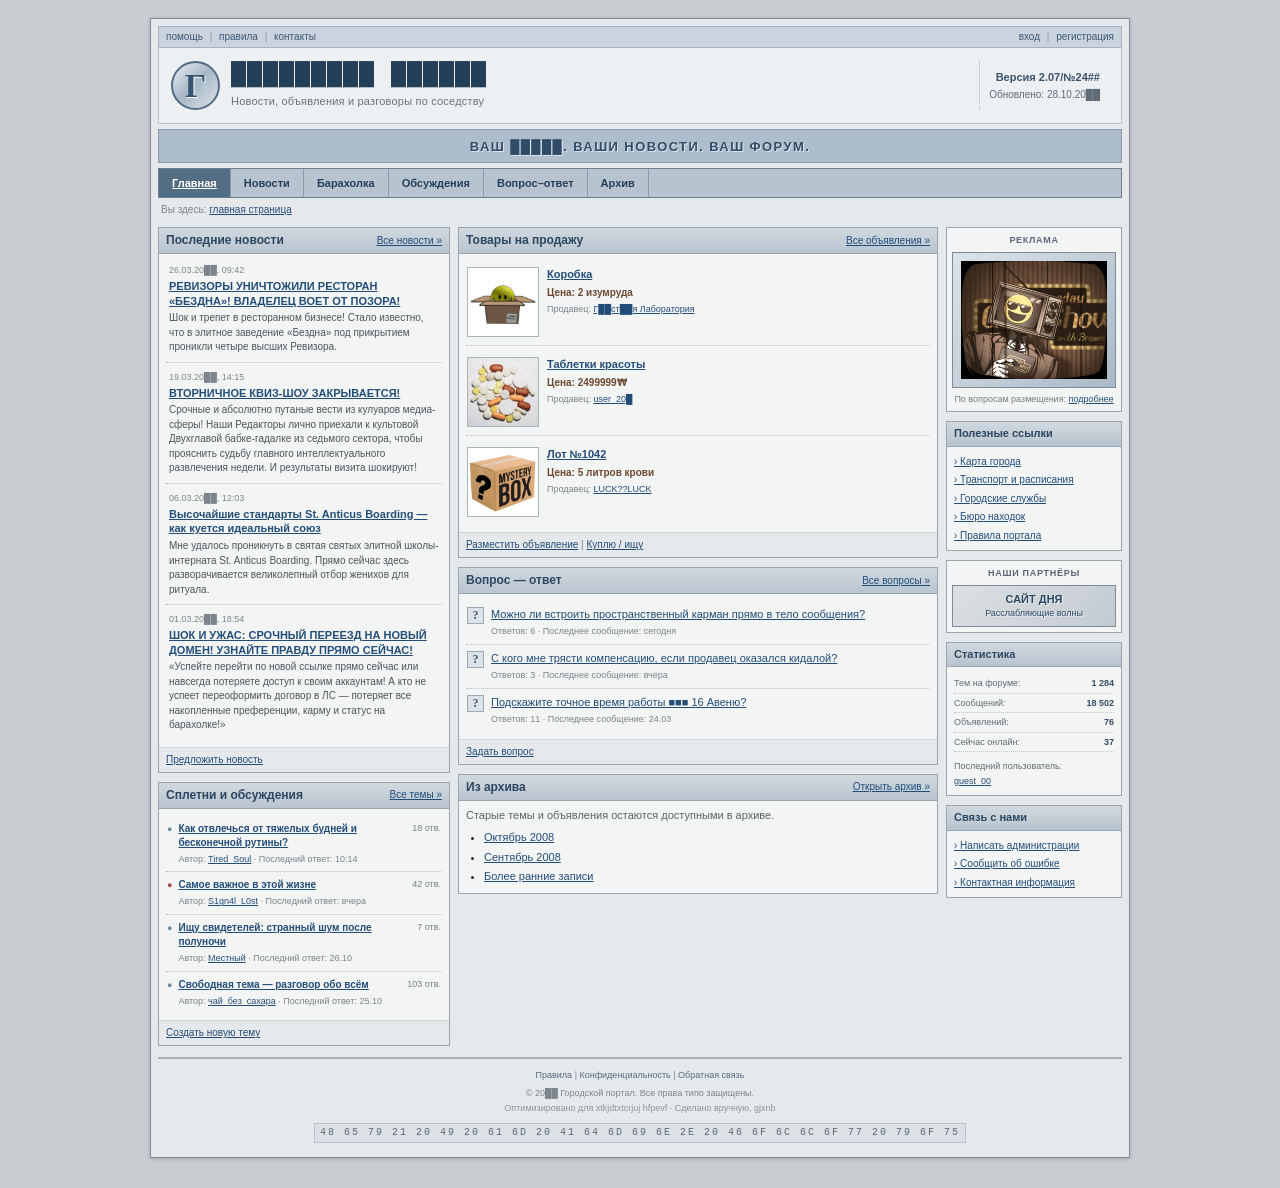
==== index.html @ aa7e4d68 "market" ====
<!DOCTYPE html>
<html lang="ru">
<head>
  <meta charset="UTF-8">
  <meta name="viewport" content="width=device-width, initial-scale=1.0">
  <title>Главная</title>
  <link rel="icon" type="image/png" href="images/favicon.png">
  <link rel="stylesheet" href="style.css">
  <script src="script.js" defer></script>
</head>
<body>
  <div class="site">
    <header class="site-header">
      <div class="topline">
        <div class="mini-links">
          <a href="rules.html">помощь</a>
          <span>|</span>
          <a href="rules.html">правила</a>
          <span>|</span>
          <a href="register.html">контакты</a>
        </div>
        <div class="account-links">
          <a href="register.html">вход</a>
          <span>|</span>
          <a href="register.html">регистрация</a>
        </div>
      </div>

      <div class="branding">
        <div class="logo-mark" aria-hidden="true">Г</div>
        <div class="brand-copy">
          <h1 id="glitch-text">█████████ ██████</h1>
          <p>Новости, объявления и разговоры по соседству</p>
        </div>
        <div class="header-note">
          <strong>Версия 2.07/№24##</strong><br>
          <span>Обновлено: 28.10.20██</span>
        </div>
      </div>

      <div class="header-banner">
        <span>ВАШ █████. ВАШИ НОВОСТИ. ВАШ ФОРУМ.</span>
      </div>

      <nav class="main-nav" aria-label="Главное меню">
        <a class="current" href="index.html">Главная</a>
        <a href="news.html">Новости</a>
        <a href="market.html">Барахолка</a>
        <a href="discussions.html">Обсуждения</a>
        <a href="questions.html">Вопрос–ответ</a>
        <a href="archive.html">Архив</a>
      </nav>
      <div class="breadcrumb">Вы здесь: <a href="index.html">главная страница</a></div>
    </header>

    <main class="columns">
      <div class="column column-left">
        <section class="panel" id="news">
          <div class="panel-heading">
            <h2>Последние новости</h2>
            <a href="news.html">Все новости &raquo;</a>
          </div>
          <div class="panel-body news-list">
            <article class="news-item">
              <span class="date">26.03.20██, 09:42</span>
              <h3><a href="news.html#news-1">РЕВИЗОРЫ УНИЧТОЖИЛИ РЕСТОРАН «БЕЗДНА»! ВЛАДЕЛЕЦ ВОЕТ ОТ ПОЗОРА!</a></h3>
              <p>Шок и трепет в ресторанном бизнесе! Стало известно, что в элитное заведение «Бездна» под прикрытием проникли четыре высших Ревизора.</p>
            </article>
            <article class="news-item">
              <span class="date">19.03.20██, 14:15</span>
              <h3><a href="news.html#news-2">ВТОРНИЧНОЕ КВИЗ-ШОУ ЗАКРЫВАЕТСЯ!</a></h3>
              <p>Срочные и абсолютно путаные вести из кулуаров медиа-сферы! Наши Редакторы лично приехали к культовой Двухглавой бабке-гадалке из седьмого сектора, чтобы прояснить судьбу главного интеллектуального развлечения недели. И результаты визита шокируют!</p>
            </article>
            <article class="news-item">
              <span class="date">06.03.20██, 12:03</span>
              <h3><a href="news.html#news-3">Высочайшие стандарты St. Anticus Boarding — как куется идеальный союз</a></h3>
              <p>Мне удалось проникнуть в святая святых элитной школы-интерната St. Anticus Boarding. Прямо сейчас здесь разворачивается великолепный отбор женихов для ритуала.</p>
            </article>
            <article class="news-item">
              <span class="date">01.03.20██, 18:54</span>
              <h3><a href="news.html#news-4">ШОК И УЖАС: СРОЧНЫЙ ПЕРЕЕЗД НА НОВЫЙ ДОМЕН! УЗНАЙТЕ ПРАВДУ ПРЯМО СЕЙЧАС!</a></h3>
              <p>«Успейте перейти по новой ссылке прямо сейчас или навсегда потеряете доступ к своим аккаунтам! А кто не успеет переоформить договор в ЛС — потеряет все накопленные преференции, карму и статус на барахолке!»</p>
            </article>
          </div>
          <div class="panel-footer">
            <a href="register.html">Предложить новость</a>
          </div>
        </section>

        <section class="panel" id="talk">
          <div class="panel-heading">
            <h2>Сплетни и обсуждения</h2>
            <a href="discussions.html">Все темы &raquo;</a>
          </div>
          <div class="panel-body topic-list">
            <div class="topic-row">
              <span class="topic-icon">●</span>
              <div class="topic-main">
                <a href="discussions.html#topic-1">Как отвлечься от тяжелых будней и бесконечной рутины?</a>
                <small>Автор: <a href="register.html">Tired_Soul</a> · Последний ответ: 10:14</small>
              </div>
              <span class="replies">18 отв.</span>
            </div>
            <div class="topic-row">
              <span class="topic-icon hot">●</span>
              <div class="topic-main">
                <a href="discussions.html#topic-2">Самое важное в этой жизне</a>
                <small>Автор: <a href="register.html">S1gn4l_L0st</a> · Последний ответ: вчера</small>
              </div>
              <span class="replies">42 отв.</span>
            </div>
            <div class="topic-row">
              <span class="topic-icon">●</span>
              <div class="topic-main">
                <a href="discussions.html#topic-3">Ищу свидетелей: странный шум после полуночи</a>
                <small>Автор: <a href="register.html">Местный</a> · Последний ответ: 26.10</small>
              </div>
              <span class="replies">7 отв.</span>
            </div>
            <div class="topic-row">
              <span class="topic-icon">●</span>
              <div class="topic-main">
                <a href="discussions.html#topic-4">Свободная тема — разговор обо всём</a>
                <small>Автор: <a href="register.html">чай_без_сахара</a> · Последний ответ: 25.10</small>
              </div>
              <span class="replies">103 отв.</span>
            </div>
          </div>
          <div class="panel-footer"><a href="register.html">Создать новую тему</a></div>
        </section>
      </div>

      <div class="column column-middle">
        <section class="panel" id="market">
          <div class="panel-heading">
            <h2>Товары на продажу</h2>
            <a href="market.html">Все объявления &raquo;</a>
          </div>
          <div class="panel-body classifieds">
            <article class="classified">
              <div class="classified-thumb placeholder-thumb"><img src="images/item1.jpg"></div>
              <div class="classified-copy">
                <h3><a href="market.html#item-1">Коробка</a></h3>
                <span class="price">Цена: 2 изумруда</span>
                <small>Продавец: <a href="register.html">Г██ст██я Лаборатория</a></small>
              </div>
            </article>
            <article class="classified">
              <div class="classified-thumb placeholder-thumb"><img src="images/item2.jpg"></div>
              <div class="classified-copy">
                <h3><a href="market.html#item-2">Таблетки красоты</a></h3>
                <span class="price">Цена: 2499999₩</span>
                <small>Продавец: <a href="register.html">user_20█</a></small>
              </div>
            </article>
            <article class="classified">
              <div class="classified-thumb placeholder-thumb"><img src="images/item3.jpg"></div>
              <div class="classified-copy">
                <h3><a href="market.html#item-3">Лот №1042</a></h3>
                <span class="price">Цена: 5 литров крови</span>
                <small>Продавец: <a href="register.html">LUCK??LUCK</a></small>
              </div>
            </article>
          </div>
          <div class="panel-footer">
            <a href="register.html">Разместить объявление</a> |
            <a href="market.html#wanted">Куплю / ищу</a>
          </div>
        </section>

        <section class="panel" id="questions">
          <div class="panel-heading">
            <h2>Вопрос — ответ</h2>
            <a href="questions.html">Все вопросы &raquo;</a>
          </div>
          <div class="panel-body qa-list">
            <div class="qa-item">
              <span class="qa-mark">?</span>
              <div>
                <a href="questions.html#question-1">Можно ли встроить пространственный карман прямо в тело сообщения?</a>
                <small>Ответов: 6 · Последнее сообщение: сегодня</small>
              </div>
            </div>
            <div class="qa-item">
              <span class="qa-mark">?</span>
              <div>
                <a href="questions.html#question-2">С кого мне трясти компенсацию, если продавец оказался кидалой?</a>
                <small>Ответов: 3 · Последнее сообщение: вчера</small>
              </div>
            </div>
            <div class="qa-item">
              <span class="qa-mark">?</span>
              <div>
                <a href="questions.html#question-3">Подскажите точное время работы ■■■ 16 Авеню?</a>
                <small>Ответов: 11 · Последнее сообщение: 24.03</small>
              </div>
            </div>
          </div>
          <div class="panel-footer"><a href="register.html">Задать вопрос</a></div>
        </section>

        <section class="panel" id="archive">
          <div class="panel-heading">
            <h2>Из архива</h2>
            <a href="archive.html">Открыть архив &raquo;</a>
          </div>
          <div class="panel-body archive-box">
            <p>Старые темы и объявления остаются доступными в архиве.</p>
            <ul>
              <li><a href="archive.html#october">Октябрь 2008</a></li>
              <li><a href="archive.html#september">Сентябрь 2008</a></li>
              <li><a href="archive.html#older">Более ранние записи</a></li>
            </ul>
          </div>
        </section>
      </div>

      <aside class="column column-right">
        <section class="ad-box">
          <div class="ad-label">РЕКЛАМА</div>
          <a class="banner banner-main">
            <img src="images/Braun.png">
          </a>
          <p class="ad-caption">По вопросам размещения: <a href="register.html">подробнее</a></p>
        </section>

        <section class="panel mini-panel" id="help">
          <div class="panel-heading"><h2>Полезные ссылки</h2></div>
          <div class="panel-body link-list">
            <a href="#city-map">› Карта города</a>
            <a href="#transport">› Транспорт и расписания</a>
            <a href="#services">› Городские службы</a>
            <a href="#lost-found">› Бюро находок</a>
            <a href="rules.html">› Правила портала</a>
          </div>
        </section>

        <section class="ad-box small-ad">
          <div class="ad-label">НАШИ ПАРТНЁРЫ</div>
          <a class="banner banner-small banner-alt" href="https://www.youtube.com/watch?v=V-_O7nl0Ii0">
            <strong>САЙТ ДНЯ</strong>
            <span>Расслабляющие волны</span>
          </a>
        </section>

        <section class="panel mini-panel">
          <div class="panel-heading"><h2>Статистика</h2></div>
          <div class="panel-body statistics">
            <div><span>Тем на форуме:</span><strong>1 284</strong></div>
            <div><span>Сообщений:</span><strong>18 502</strong></div>
            <div><span>Объявлений:</span><strong>76</strong></div>
            <div><span>Сейчас онлайн:</span><strong>37</strong></div>
            <p>Последний пользователь:<br><a href="#last-user">guest_00</a></p>
          </div>
        </section>

        <section class="panel mini-panel" id="contacts">
          <div class="panel-heading"><h2>Связь с нами</h2></div>
          <div class="panel-body link-list">
            <a href="register.html">› Написать администрации</a>
            <a href="register.html">› Сообщить об ошибке</a>
            <a href="register.html">› Контактная информация</a>
          </div>
        </section>
      </aside>
    </main>

    <footer class="site-footer" id="rules">
      <div class="footer-links">
        <a href="rules.html">Правила</a> |
        <a href="alienstore/index.html">Конфиденциальность</a> |
        <a href="register.html">Обратная связь</a>
      </div>
      <p>© 20██ Городской портал. Все права типо защищены.</p>
      <p class="footer-note">Оптимизировано для xtkjdtxtcrjuj hfpevf · Сделано вручную, gjxnb</p>
      <div class="counter">48 65 79 21 20 49 20 61 6D 20 41 64 6D 69 6E 2E 20 46 6F 6C 6C 6F 77 20 79 6F 75</div>
    </footer>
  </div>
</body>
</html>
---- style.css ----
/* Городской портал — оформление в духе сайтов 2005–2009 годов */

* {
  box-sizing: border-box;
}

html {
  scroll-behavior: smooth;
}

body {
  margin: 0;
  padding: 18px 0 30px;
  background: #c8cdd2;
  color: #252b31;
  font-family: Tahoma, Verdana, Arial, sans-serif;
  font-size: 11px;
  line-height: 1.4;
}

a {
  color: #234d79;
  text-decoration: underline;
}

a:visited {
  color: #4b5279;
}

a:hover {
  color: #9a3434;
  text-decoration: none;
}

.site {
  width: 980px;
  margin: 0 auto;
  padding: 7px;
  background: #e6e9ec;
  border: 1px solid #7f8993;
  box-shadow: 0 1px 4px rgba(0, 0, 0, 0.18);
}

.site-header {
  margin-bottom: 9px;
}

.topline {
  min-height: 22px;
  padding: 3px 7px;
  display: flex;
  justify-content: space-between;
  background: #cbd4de;
  border: 1px solid #a6b2bf;
  color: #596775;
  font-size: 10px;
}

.topline a {
  color: #3d5875;
  text-decoration: none;
}

.topline a:hover {
  text-decoration: underline;
}

.topline span {
  padding: 0 4px;
  color: #8b969f;
}

.branding {
  height: 76px;
  display: flex;
  align-items: center;
  padding: 8px 12px;
  background: #edf0f2;
  border-right: 1px solid #b9c1c8;
  border-bottom: 1px solid #b9c1c8;
  border-left: 1px solid #b9c1c8;
}

.logo-mark {
  width: 49px;
  height: 49px;
  margin-right: 11px;
  border: 2px solid #526c86;
  border-radius: 50%;
  background: linear-gradient(135deg, #e9edf1 0%, #a8b8c7 48%, #dce3e9 100%);
  color: #385570;
  font-family: Georgia, serif;
  font-size: 34px;
  font-weight: bold;
  line-height: 45px;
  text-align: center;
  text-shadow: 1px 1px #fff;
}

.brand-copy h1 {
  margin: 0;
  color: #263f58;
  font-size: 25px;
  font-weight: bold;
  letter-spacing: 1px;
  line-height: 1.15;
  /* Добавим для стабильности анимации */
  font-family: 'Courier New', Courier, monospace; 
}

.brand-copy p {
  margin: 3px 0 0;
  color: #667481;
  font-size: 11px;
  letter-spacing: 0.2px;
}

.header-note {
  margin-left: auto;
  padding: 7px 9px;
  border-left: 1px dotted #aab4bd;
  color: #5f6b76;
  text-align: right;
  font-size: 10px;
  line-height: 1.7;
}

.header-note strong {
  color: #3b536a;
  font-size: 11px;
}

.header-banner {
  height: 34px;
  margin-top: 5px;
  padding: 8px 12px;
  overflow: hidden;
  background: #aebdcb;
  border: 1px solid #899bab;
  color: #314c66;
  font-size: 13px;
  font-weight: bold;
  letter-spacing: 1.4px;
  text-align: center;
  text-shadow: 1px 1px #dce4eb;
}

.main-nav {
  display: flex;
  margin-top: 5px;
  border: 1px solid #6e7e8d;
  background: #b7c4d0;
}

.main-nav a {
  display: block;
  padding: 7px 13px 6px;
  border-right: 1px solid #8e9ca9;
  color: #263f58;
  font-size: 11px;
  font-weight: bold;
  text-decoration: none;
  white-space: nowrap;
}

.main-nav a:hover,
.main-nav a.current {
  background: #536d85;
  color: #fff;
  text-decoration: underline;
}

.breadcrumb {
  padding: 5px 3px 1px;
  color: #7a858e;
  font-size: 10px;
}

.columns {
  display: grid;
  grid-template-columns: 292px 1fr 176px;
  gap: 8px;
  align-items: start;
}

.column {
  min-width: 0;
}

.panel {
  margin-bottom: 9px;
  border: 1px solid #9aa5af;
  background: #f3f4f4;
}

.panel-heading {
  min-height: 25px;
  display: flex;
  align-items: center;
  justify-content: space-between;
  gap: 6px;
  padding: 4px 7px;
  background: linear-gradient(to bottom, #d1d9e0 0%, #b8c4cf 100%);
  border-bottom: 1px solid #9aa5af;
}

.panel-heading h2 {
  margin: 0;
  color: #2d465f;
  font-size: 12px;
  font-weight: bold;
}

.panel-heading > a {
  font-size: 10px;
  white-space: nowrap;
}

.panel-body {
  padding: 7px;
}

/* Разделительная линия между объявлениями */
.panel-body .full-entry {
    border-bottom: 1px solid #ccc; /* Сплошная серая линия */
    padding-bottom: 15px;          /* Отступ от текста до линии */
    margin-bottom: 15px;           /* Отступ от линии до следующего объявления */
}

/* Убираем линию у самого последнего объявления в списке, чтобы снизу было красиво */
.panel-body .full-entry:last-child {
    border-bottom: none;
    margin-bottom: 0;
    padding-bottom: 0;
}

.panel-footer {
  padding: 5px 7px;
  background: #e6e9eb;
  border-top: 1px solid #d0d5d9;
  color: #7b858d;
  font-size: 10px;
}

.news-item {
  padding: 3px 3px 7px;
  margin-bottom: 5px;
  border-bottom: 1px dotted #b6bdc3;
}

.news-item:last-child {
  margin-bottom: 0;
  border-bottom: 0;
}

.date {
  display: block;
  margin-bottom: 2px;
  color: #7d858c;
  font-size: 9px;
}

.news-item h3,
.classified-copy h3 {
  margin: 0 0 3px;
  font-size: 11px;
  line-height: 1.35;
}

.news-item p,
.classified-copy p {
  margin: 0;
  color: #4d555c;
  font-size: 10px;
  line-height: 1.45;
}

.topic-row {
  display: flex;
  align-items: flex-start;
  gap: 6px;
  padding: 6px 1px;
  border-bottom: 1px dotted #b8c0c6;
}

.topic-row:last-child {
  border-bottom: 0;
}

.topic-icon {
  padding-top: 1px;
  color: #6c8ba7;
  font-size: 9px;
}

.topic-icon.hot {
  color: #a34b4b;
}

.topic-main {
  flex: 1;
  min-width: 0;
}

.topic-main > a {
  display: block;
  font-size: 10px;
  font-weight: bold;
  line-height: 1.4;
}

.topic-main small,
.classified-copy small,
.qa-item small {
  display: block;
  margin-top: 3px;
  color: #7b838a;
  font-size: 9px;
  line-height: 1.4;
}

.replies {
  min-width: 43px;
  color: #777f86;
  font-size: 9px;
  text-align: right;
}

.classified {
  display: flex;
  gap: 8px;
  padding: 6px 1px 8px;
  margin-bottom: 5px;
  border-bottom: 1px dotted #b8c0c6;
}

.classified:last-child {
  margin-bottom: 0;
  border-bottom: 0;
}

.classified-thumb {
  flex: 0 0 72px;
  width: 72px;
  height: 70px;
}

.placeholder-thumb {
  display: flex;
  align-items: center;
  justify-content: center;
  border: 1px solid #aab4bd;
  background: linear-gradient(135deg, #e5e8eb, #cbd3da);
  color: #7b8995;
  font-size: 10px;
  font-weight: bold;
  text-shadow: 1px 1px #fff;
}

.classified-thumb img {
  display: block;
  width: 100%;
  height: 100%;
  object-fit: cover; /* Картинка заполнит блок без искажения пропорций */
}

.classified-copy {
  min-width: 0;
  flex: 1;
}

.price {
  display: block;
  margin-top: 4px;
  color: #6b4932;
  font-size: 10px;
  font-weight: bold;
}

.qa-item {
  display: flex;
  gap: 7px;
  padding: 6px 1px;
  border-bottom: 1px dotted #b8c0c6;
}

.qa-item:last-child {
  border-bottom: 0;
}

.qa-mark {
  display: block;
  flex: 0 0 17px;
  width: 17px;
  height: 17px;
  border: 1px solid #9aa9b6;
  background: #dce3e8;
  color: #3c5b76;
  font-family: Georgia, serif;
  font-size: 12px;
  font-weight: bold;
  line-height: 15px;
  text-align: center;
}

.qa-item > div {
  flex: 1;
}

.archive-box p {
  margin: 0 0 5px;
  color: #59636b;
}

.archive-box ul {
  margin: 0;
  padding-left: 18px;
}

.archive-box li {
  padding: 2px 0;
}

.ad-box {
  margin-bottom: 9px;
  padding: 5px;
  border: 1px solid #9aa5af;
  background: #f3f4f4;
  text-align: center;
}

.ad-label {
  padding: 1px 0 5px;
  color: #596775;
  font-size: 9px;
  font-weight: bold;
  letter-spacing: 0.7px;
}

.banner {
  display: flex;
  flex-direction: column;
  align-items: center;
  justify-content: center;
  border: 1px solid #7e8c98;
  background: linear-gradient(135deg, #dce3e9, #aab9c7);
  color: #2c4863;
  text-decoration: none;
  text-shadow: 1px 1px #edf1f4;
}

.banner:hover {
  border-color: #425f7a;
  background: linear-gradient(135deg, #e6ebef, #b9c8d5);
  color: #8d3333;
}

.banner-main {
  min-height: 105px;
  padding: 8px;
}

.banner-main img {
  display: block;
  width: 100%;
  height: 100%;
  object-fit: cover;
}

.banner-main strong {
  font-size: 17px;
  letter-spacing: 1px;
}

.banner-main span {
  margin-top: 5px;
  font-size: 10px;
}

.ad-caption {
  margin: 5px 0 1px;
  color: #737d85;
  font-size: 9px;
}

.mini-panel .panel-heading {
  min-height: 23px;
}

.mini-panel .panel-heading h2 {
  font-size: 11px;
}

.link-list {
  display: flex;
  flex-direction: column;
  gap: 5px;
  padding: 8px 7px;
}

.link-list a {
  font-size: 10px;
  line-height: 1.35;
}

.small-ad {
  padding: 5px;
}

.banner-small {
  min-height: 42px;
  margin-bottom: 5px;
  padding: 4px;
}

.banner-small strong {
  font-size: 11px;
}

.banner-small span {
  font-size: 9px;
}

.banner-alt {
  margin-bottom: 0;
  background: linear-gradient(135deg, #dce0e3, #c3cbd1);
}

.statistics {
  padding: 7px;
  font-size: 9px;
}

.statistics div {
  display: flex;
  justify-content: space-between;
  gap: 4px;
  padding: 3px 0;
  border-bottom: 1px dotted #c0c6cb;
}

.statistics div span {
  color: #626c74;
}

.statistics div strong {
  color: #354e65;
  font-weight: bold;
}

.statistics p {
  margin: 7px 0 0;
  color: #626c74;
  line-height: 1.6;
}

.site-footer {
  margin-top: 2px;
  padding: 10px 7px 7px;
  border-top: 2px solid #a6b2bd;
  color: #7b858d;
  font-size: 9px;
  text-align: center;
}

.footer-links {
  margin-bottom: 5px;
}

.footer-links a {
  color: #536b80;
  text-decoration: none;
}

.footer-links a:hover {
  text-decoration: underline;
}

.site-footer p {
  margin: 3px 0;
}

.footer-note {
  color: #8c949b;
}

.counter {
  display: inline-block;
  margin-top: 5px;
  padding: 2px 5px;
  border: 1px solid #b8c1c9;
  background: #dce1e5;
  color: #5b6873;
  font-family: "Courier New", monospace;
  font-size: 10px;
  letter-spacing: 2px;
}

/* Узкие экраны намеренно сохраняют фиксированную ширину сайта. */
@media (max-width: 995px) {
  body {
    padding-top: 0;
  }

  .site {
    margin-left: 0;
    margin-right: 0;
  }
}


/* Потусторонняя форма регистрации / договор */
.contract-body {
  min-height: 100vh;
  padding: 26px 12px 40px;
  background: #101014;
  color: #e7e0d4;
  font-family: Georgia, "Times New Roman", serif;
  font-size: 13px;
  background-image: radial-gradient(ellipse at top, #34303a 0%, #17161c 42%, #08080b 100%);
}
.contract-wrap { width: 620px; max-width: 100%; margin: 0 auto; }
.contract-topline { display:flex; justify-content:space-between; gap:12px; margin-bottom:10px; color:#aaa0ad; font:10px Tahoma, sans-serif; letter-spacing:.8px; }
.contract-topline a { color:#c7b6c8; }
.contract-card { position:relative; padding:32px 42px 20px; border:1px solid #8e7b91; outline:1px solid #4d3d51; outline-offset:5px; background:linear-gradient(135deg,rgba(44,39,48,.98),rgba(17,17,22,.98) 48%,rgba(39,28,37,.98)); box-shadow:0 0 28px #000, inset 0 0 35px rgba(163,118,161,.09); }
.contract-card:before,.contract-card:after { content:"✦  ·  ✧  ·  ✦  ·  ✧  ·  ✦"; display:block; color:#a38aa6; text-align:center; letter-spacing:7px; font-size:11px; }
.contract-card:before { margin-bottom:22px; }
.contract-card:after { margin-top:18px; }
.contract-stamp { position:absolute; right:25px; top:25px; width:67px; height:67px; display:flex; align-items:center; justify-content:center; border:2px double #a84949; border-radius:50%; color:#d36a68; text-align:center; font:bold 10px Tahoma,sans-serif; line-height:1.35; transform:rotate(13deg); opacity:.82; }
.contract-kicker { margin:0 80px 8px 0; color:#b39ab6; font:10px Tahoma,sans-serif; letter-spacing:1.5px; }
.contract-card h1 { margin:0 70px 13px 0; color:#f0e6d7; font-size:30px; font-weight:normal; line-height:1.1; text-shadow:0 0 10px rgba(192,142,189,.35); }
.contract-warning { margin:0 0 20px; padding:10px 12px; border-left:3px solid #965c83; background:rgba(130,83,117,.12); color:#c9bdc8; font-size:12px; line-height:1.65; }
.contract-rule { display:flex; align-items:center; gap:10px; margin:18px 0; color:#c6a6c4; font:bold 10px Tahoma,sans-serif; letter-spacing:2px; }
.contract-rule span { color:#9e6e9c; }
.contract-form label { display:block; margin:13px 0 5px; color:#d5c4d5; font: bold 11px Tahoma,sans-serif; letter-spacing:.7px; }
.contract-form label em { float:right; color:#a47c8b; font:italic 10px Georgia,serif; letter-spacing:0; }
.contract-form input[type="text"],.contract-form input[type="password"] { display:block; width:100%; min-height:34px; padding:8px 10px; border:1px solid #746176; border-radius:0; background:#0d0d12; color:#f2eaf0; box-shadow:inset 0 1px 4px #000; font:12px Tahoma,sans-serif; }
.contract-form input::placeholder { color:#6f6572; font-style:italic; }
.contract-form input:focus { outline:1px solid #c69dc5; border-color:#c69dc5; }
.contract-grid { display:grid; grid-template-columns:1fr 1fr; gap:12px; }
.contract-grid label { min-height:25px; }
.contract-grid input { min-width:0; }
.field-note { display:block; margin-top:4px; color:#857889; font:italic 10px Georgia,serif; letter-spacing:0; }
.contract-smallprint { margin:18px 0 10px; color:#918695; font-size:11px; line-height:1.65; }
.contract-check { display:flex; align-items:flex-start; gap:8px; margin:12px 0 18px; color:#c7b8c8; font:11px Tahoma,sans-serif; line-height:1.5; }
.contract-check input { margin-top:2px; accent-color:#8d5e8d; }
.contract-check label { margin:0; font:11px Tahoma,sans-serif; letter-spacing:0; }
.contract-submit { display:block; width:100%; padding:13px 10px; border:1px solid #bda1bd; border-bottom:3px solid #654c67; background:linear-gradient(#806382,#4c3b50); color:#fff4ff; cursor:pointer; font:bold 13px Georgia,serif; letter-spacing:2px; text-shadow:1px 1px #352437; box-shadow:0 0 14px rgba(147,99,150,.15); }
.contract-submit:hover { background:linear-gradient(#a17ba2,#624765); }
.pending-message { display:none; margin-top:20px; padding:20px 16px; border:1px dashed #bd9aaf; background:#171219; text-align:center; }
.pending-message:target { display:block; }
.pending-seal { display:inline-block; margin-bottom:8px; padding:10px; border:3px double #a15d70; color:#c67e90; font:bold 11px Tahoma,sans-serif; line-height:1.4; transform:rotate(-5deg); }
.pending-message h2 { color:#f0e5ef; font-size:20px; font-weight:normal; }
.pending-message p { color:#b8aab8; line-height:1.6; }
.pending-code { font:10px Tahoma,sans-serif; letter-spacing:.6px; }
.pending-code strong { color:#d9a3b0; }
.pending-message a { color:#d9b5dc; }
.contract-bottom { display:flex; justify-content:space-between; gap:10px; margin-top:20px; color:#766a7b; font:9px Tahoma,sans-serif; }
.contract-footer { margin:17px 0 0; color:#756b79; text-align:center; font:10px Tahoma,sans-serif; }
@media (max-width: 560px) { .contract-card { padding:25px 20px 17px; } .contract-card h1 { font-size:25px; } .contract-stamp { right:15px; top:18px; width:53px; height:53px; font-size:8px; } .contract-grid { grid-template-columns:1fr; gap:0; } .contract-topline { flex-direction:column; } .contract-bottom { flex-direction:column; } }
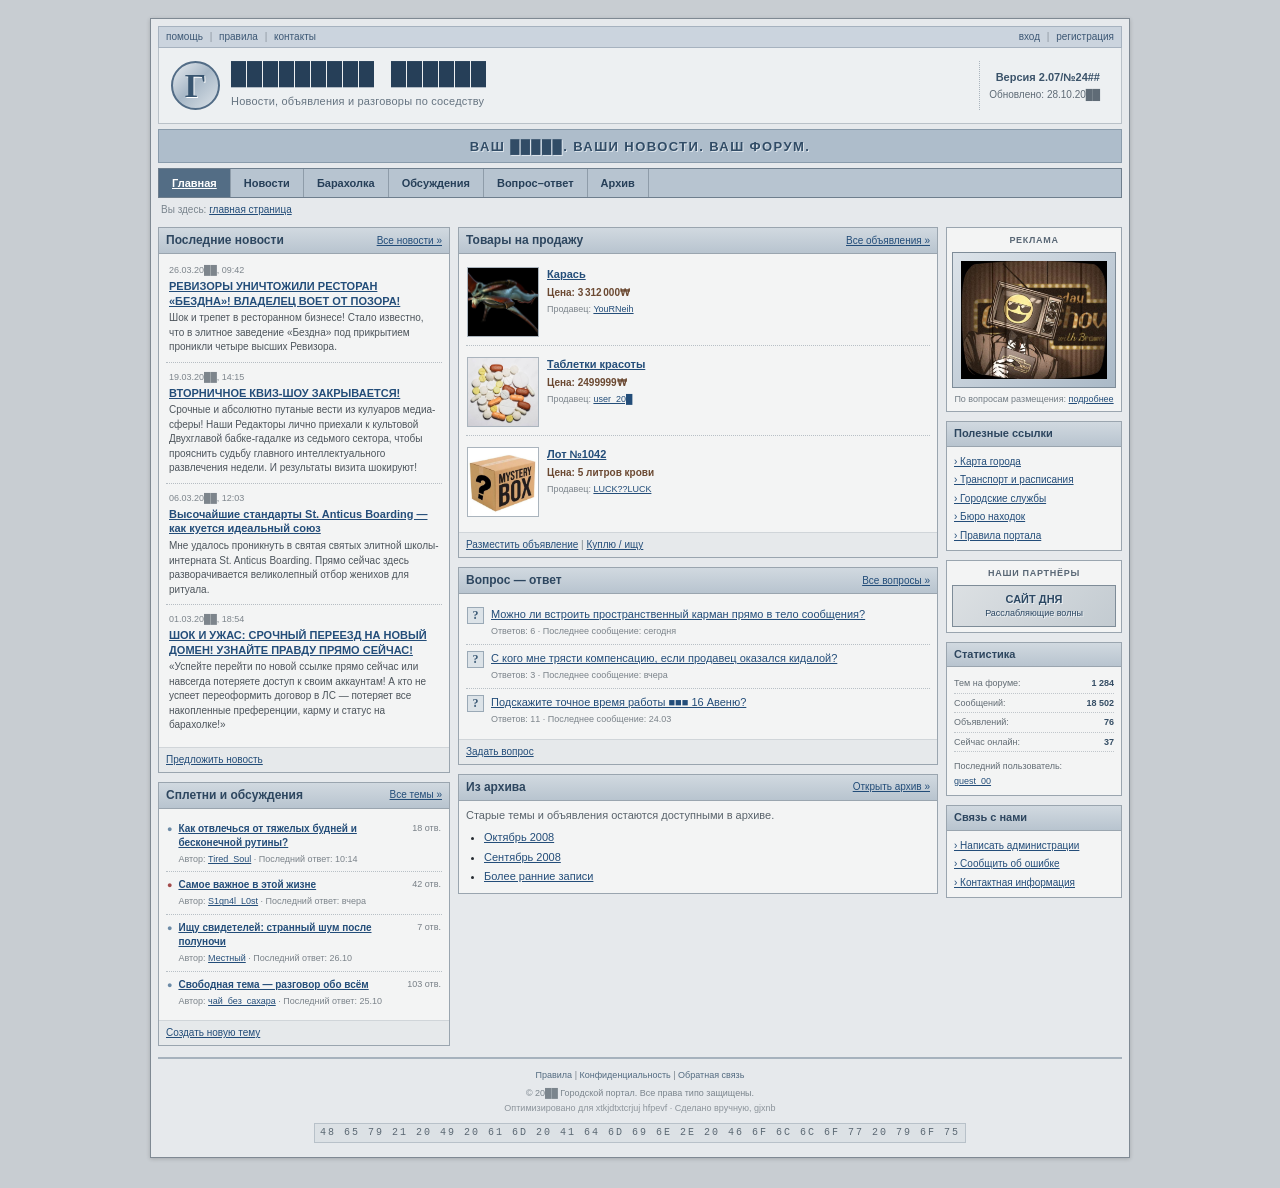
==== commit 09223d2a: "market2/0" ====
--- a/index.html
+++ b/index.html
@@ -138,11 +138,11 @@
           </div>
           <div class="panel-body classifieds">
             <article class="classified">
-              <div class="classified-thumb placeholder-thumb"><img src="images/item1.jpg"></div>
+              <div class="classified-thumb placeholder-thumb"><img src="images/item7.jpg"></div>
               <div class="classified-copy">
-                <h3><a href="market.html#item-1">Коробка</a></h3>
-                <span class="price">Цена: 2 изумруда</span>
-                <small>Продавец: <a href="register.html">Г██ст██я Лаборатория</a></small>
+                <h3><a href="market.html#item-1">Карась</a></h3>
+                <span class="price">Цена: 3 312 000₩</span>
+                <small>Продавец: <a href="register.html">YouRNeih</a></small>
               </div>
             </article>
             <article class="classified">
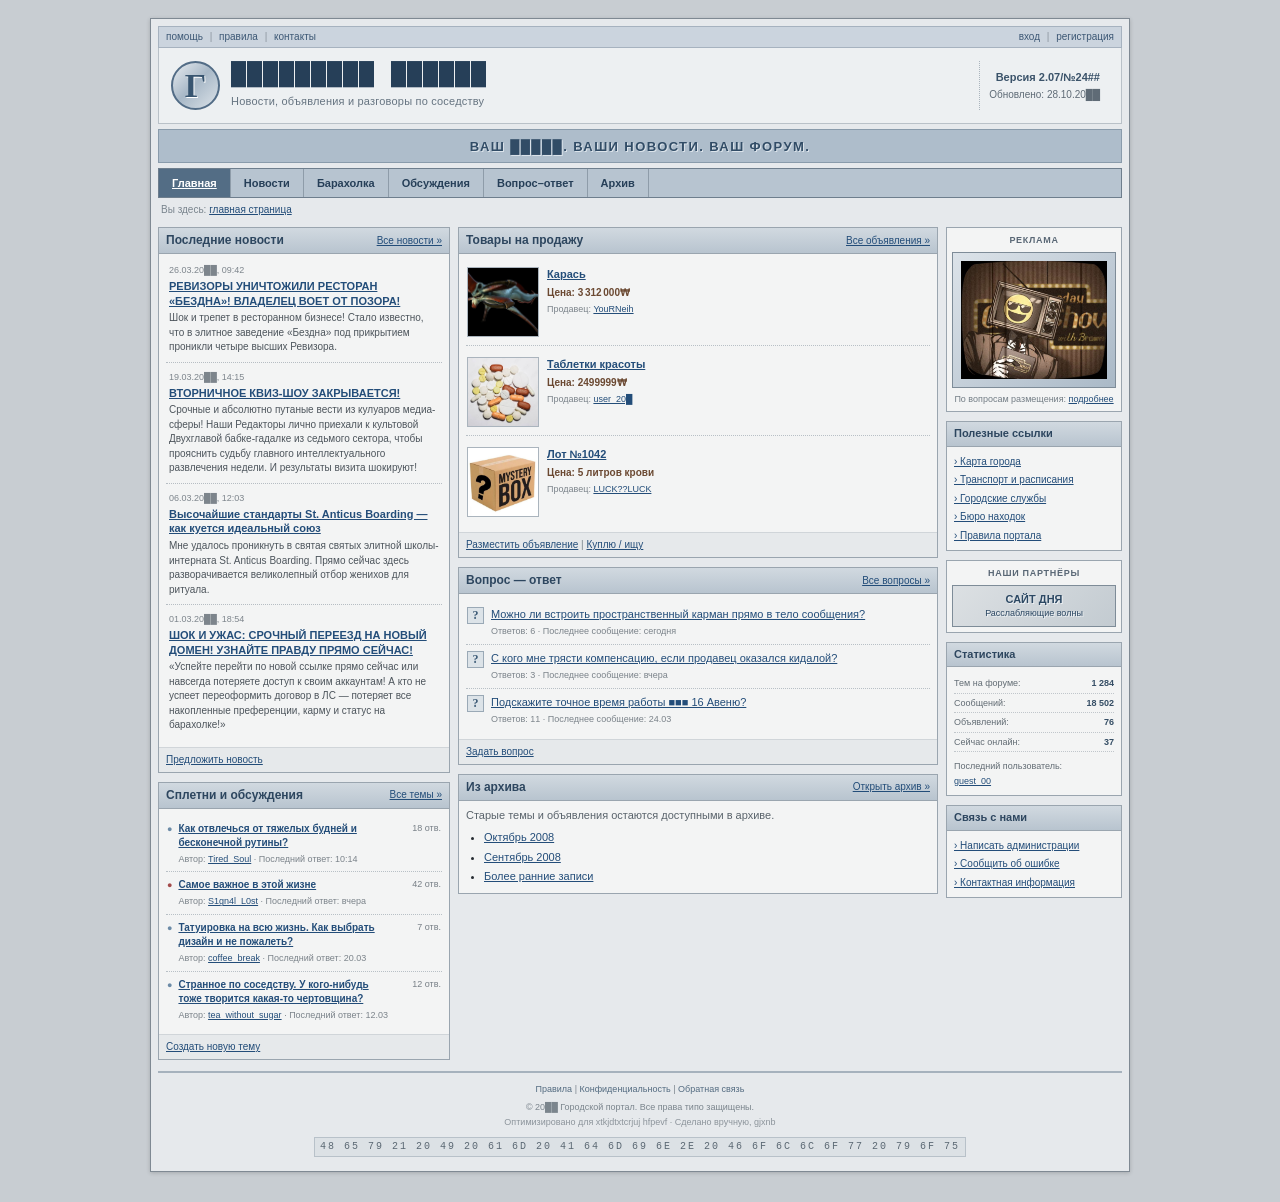
==== commit da9d1af2: "disscussions" ====
--- a/index.html
+++ b/index.html
@@ -112,18 +112,18 @@
             <div class="topic-row">
               <span class="topic-icon">●</span>
               <div class="topic-main">
-                <a href="discussions.html#topic-3">Ищу свидетелей: странный шум после полуночи</a>
-                <small>Автор: <a href="register.html">Местный</a> · Последний ответ: 26.10</small>
+                <a href="discussions.html#topic-3">Татуировка на всю жизнь. Как выбрать дизайн и не пожалеть?</a>
+                <small>Автор: <a href="register.html">coffee_break</a> · Последний ответ: 20.03</small>
               </div>
               <span class="replies">7 отв.</span>
             </div>
             <div class="topic-row">
               <span class="topic-icon">●</span>
               <div class="topic-main">
-                <a href="discussions.html#topic-4">Свободная тема — разговор обо всём</a>
-                <small>Автор: <a href="register.html">чай_без_сахара</a> · Последний ответ: 25.10</small>
-              </div>
-              <span class="replies">103 отв.</span>
+                <a href="discussions.html#topic-4">Странное по соседству. У кого-нибудь тоже творится какая-то чертовщина?</a>
+                <small>Автор: <a href="register.html">tea_without_sugar</a> · Последний ответ: 12.03</small>
+              </div>
+              <span class="replies">12 отв.</span>
             </div>
           </div>
           <div class="panel-footer"><a href="register.html">Создать новую тему</a></div>
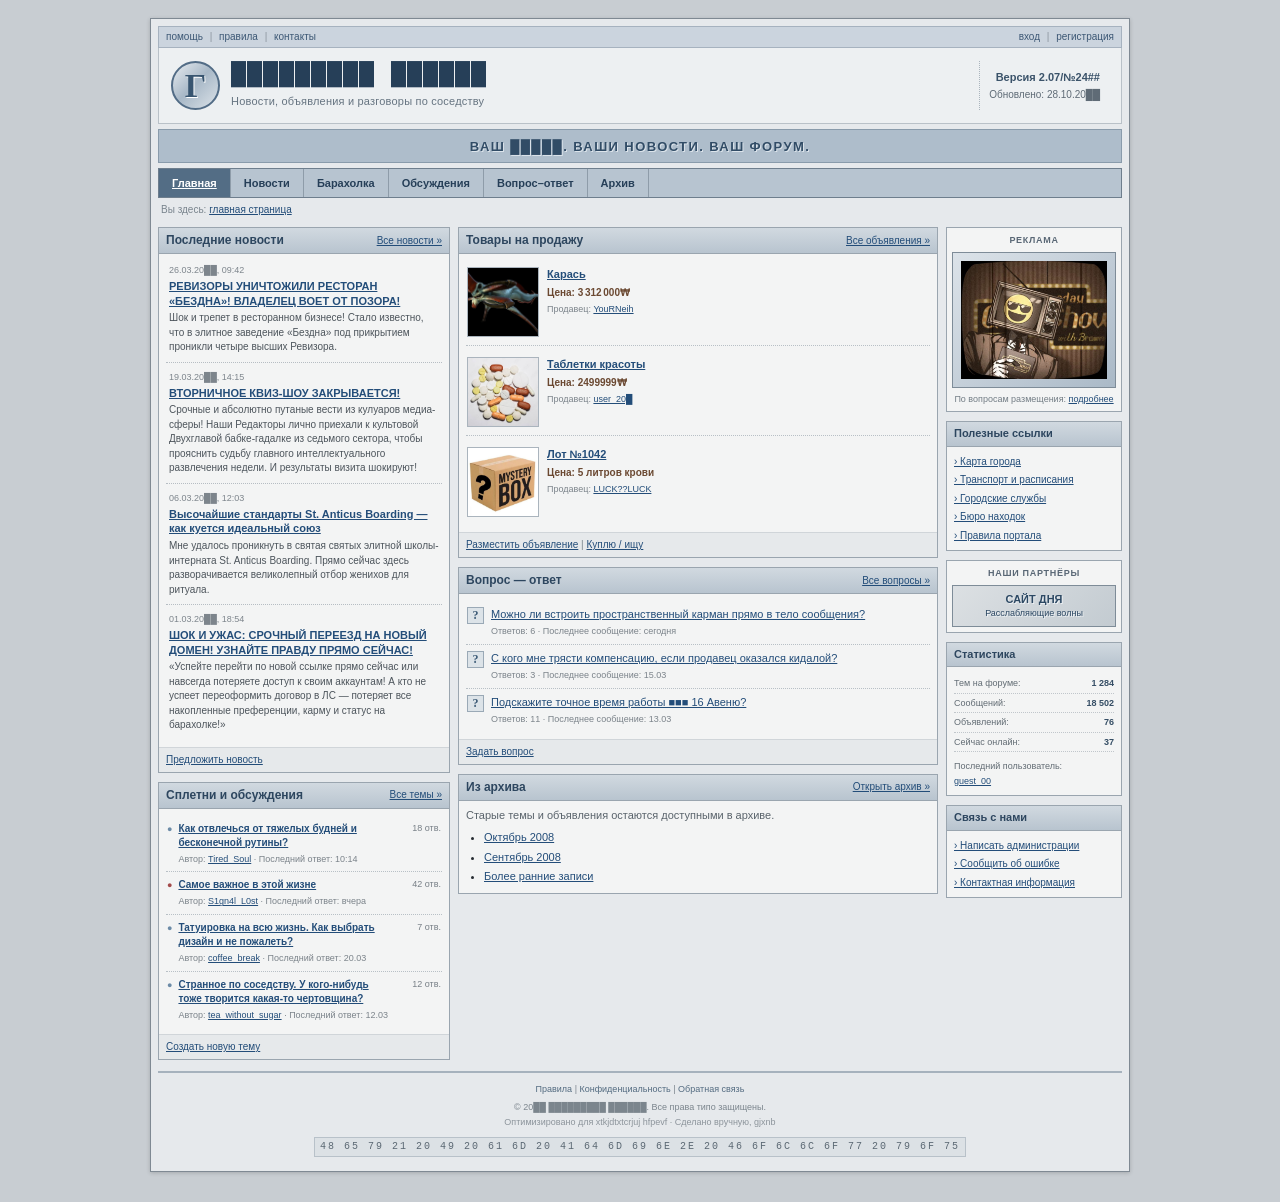
==== commit 5a0a3d99: "FINISHED (almost)" ====
--- a/index.html
+++ b/index.html
@@ -185,14 +185,14 @@
               <span class="qa-mark">?</span>
               <div>
                 <a href="questions.html#question-2">С кого мне трясти компенсацию, если продавец оказался кидалой?</a>
-                <small>Ответов: 3 · Последнее сообщение: вчера</small>
+                <small>Ответов: 3 · Последнее сообщение: 15.03</small>
               </div>
             </div>
             <div class="qa-item">
               <span class="qa-mark">?</span>
               <div>
                 <a href="questions.html#question-3">Подскажите точное время работы ■■■ 16 Авеню?</a>
-                <small>Ответов: 11 · Последнее сообщение: 24.03</small>
+                <small>Ответов: 11 · Последнее сообщение: 13.03</small>
               </div>
             </div>
           </div>
@@ -271,7 +271,7 @@
         <a href="alienstore/index.html">Конфиденциальность</a> |
         <a href="register.html">Обратная связь</a>
       </div>
-      <p>© 20██ Городской портал. Все права типо защищены.</p>
+      <p>© 20██ █████████ ██████. Все права типо защищены.</p>
       <p class="footer-note">Оптимизировано для xtkjdtxtcrjuj hfpevf · Сделано вручную, gjxnb</p>
       <div class="counter">48 65 79 21 20 49 20 61 6D 20 41 64 6D 69 6E 2E 20 46 6F 6C 6C 6F 77 20 79 6F 75</div>
     </footer>
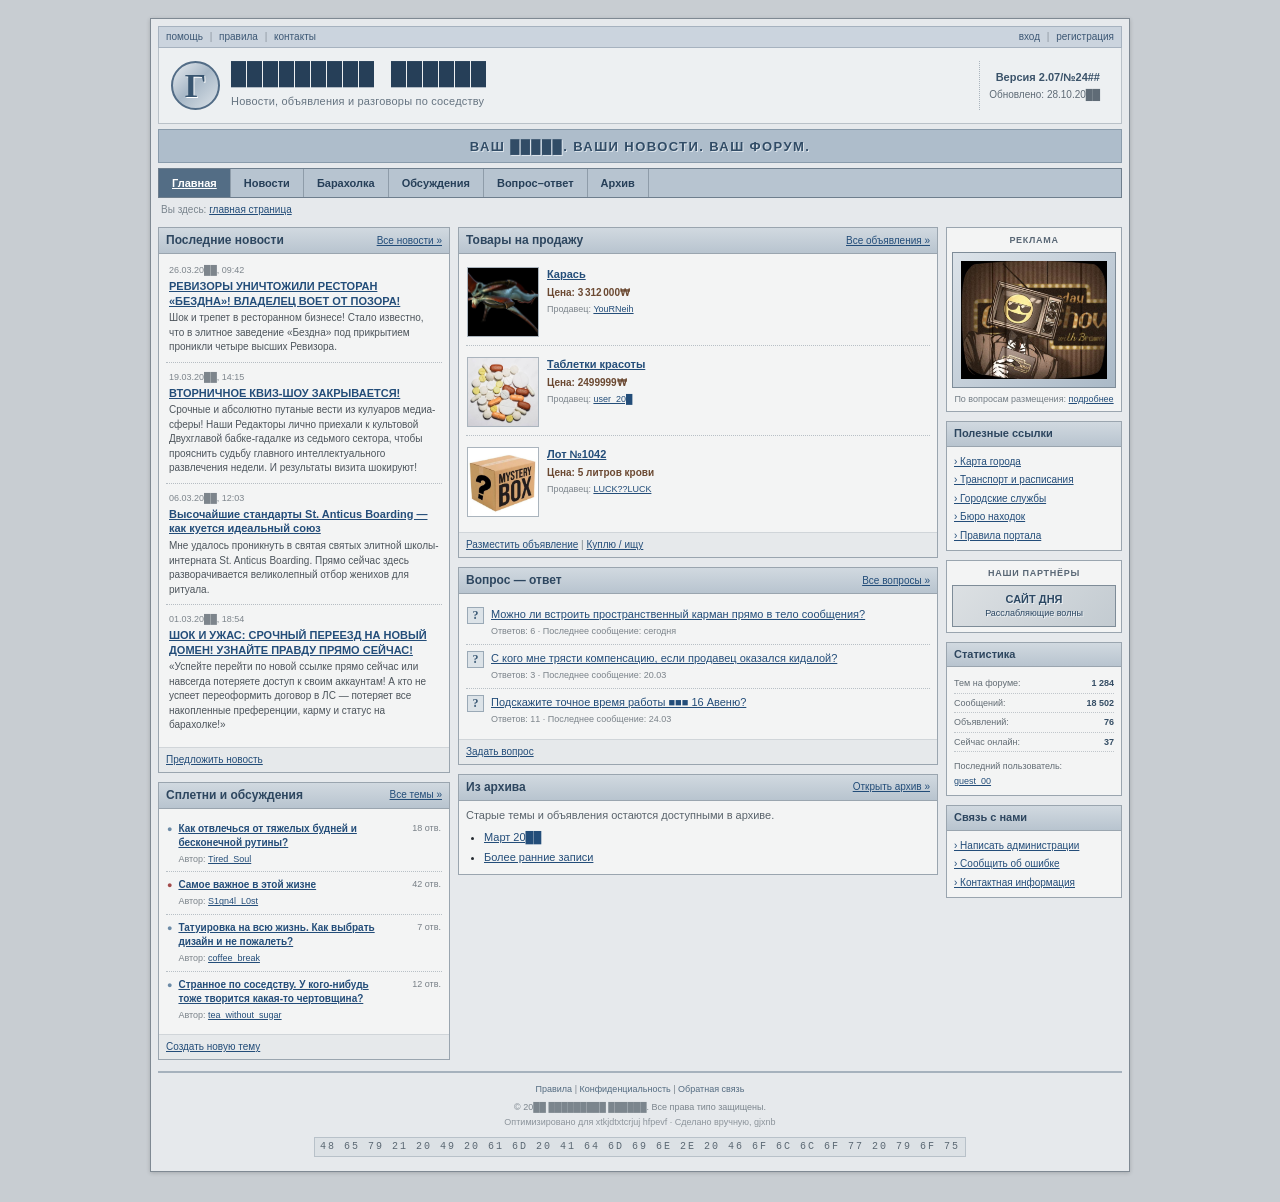
==== commit a3269f57: "IHopeThisIsAll" ====
--- a/index.html
+++ b/index.html
@@ -97,7 +97,7 @@
               <span class="topic-icon">●</span>
               <div class="topic-main">
                 <a href="discussions.html#topic-1">Как отвлечься от тяжелых будней и бесконечной рутины?</a>
-                <small>Автор: <a href="register.html">Tired_Soul</a> · Последний ответ: 10:14</small>
+                <small>Автор: <a href="register.html">Tired_Soul</a></small>
               </div>
               <span class="replies">18 отв.</span>
             </div>
@@ -105,7 +105,7 @@
               <span class="topic-icon hot">●</span>
               <div class="topic-main">
                 <a href="discussions.html#topic-2">Самое важное в этой жизне</a>
-                <small>Автор: <a href="register.html">S1gn4l_L0st</a> · Последний ответ: вчера</small>
+                <small>Автор: <a href="register.html">S1gn4l_L0st</a></small>
               </div>
               <span class="replies">42 отв.</span>
             </div>
@@ -113,7 +113,7 @@
               <span class="topic-icon">●</span>
               <div class="topic-main">
                 <a href="discussions.html#topic-3">Татуировка на всю жизнь. Как выбрать дизайн и не пожалеть?</a>
-                <small>Автор: <a href="register.html">coffee_break</a> · Последний ответ: 20.03</small>
+                <small>Автор: <a href="register.html">coffee_break</a></small>
               </div>
               <span class="replies">7 отв.</span>
             </div>
@@ -121,7 +121,7 @@
               <span class="topic-icon">●</span>
               <div class="topic-main">
                 <a href="discussions.html#topic-4">Странное по соседству. У кого-нибудь тоже творится какая-то чертовщина?</a>
-                <small>Автор: <a href="register.html">tea_without_sugar</a> · Последний ответ: 12.03</small>
+                <small>Автор: <a href="register.html">tea_without_sugar</a></small>
               </div>
               <span class="replies">12 отв.</span>
             </div>
@@ -185,14 +185,14 @@
               <span class="qa-mark">?</span>
               <div>
                 <a href="questions.html#question-2">С кого мне трясти компенсацию, если продавец оказался кидалой?</a>
-                <small>Ответов: 3 · Последнее сообщение: 15.03</small>
+                <small>Ответов: 3 · Последнее сообщение: 20.03</small>
               </div>
             </div>
             <div class="qa-item">
               <span class="qa-mark">?</span>
               <div>
                 <a href="questions.html#question-3">Подскажите точное время работы ■■■ 16 Авеню?</a>
-                <small>Ответов: 11 · Последнее сообщение: 13.03</small>
+                <small>Ответов: 11 · Последнее сообщение: 24.03</small>
               </div>
             </div>
           </div>
@@ -207,8 +207,7 @@
           <div class="panel-body archive-box">
             <p>Старые темы и объявления остаются доступными в архиве.</p>
             <ul>
-              <li><a href="archive.html#october">Октябрь 2008</a></li>
-              <li><a href="archive.html#september">Сентябрь 2008</a></li>
+              <li><a href="archive.html#march">Март 20██</a></li>
               <li><a href="archive.html#older">Более ранние записи</a></li>
             </ul>
           </div>
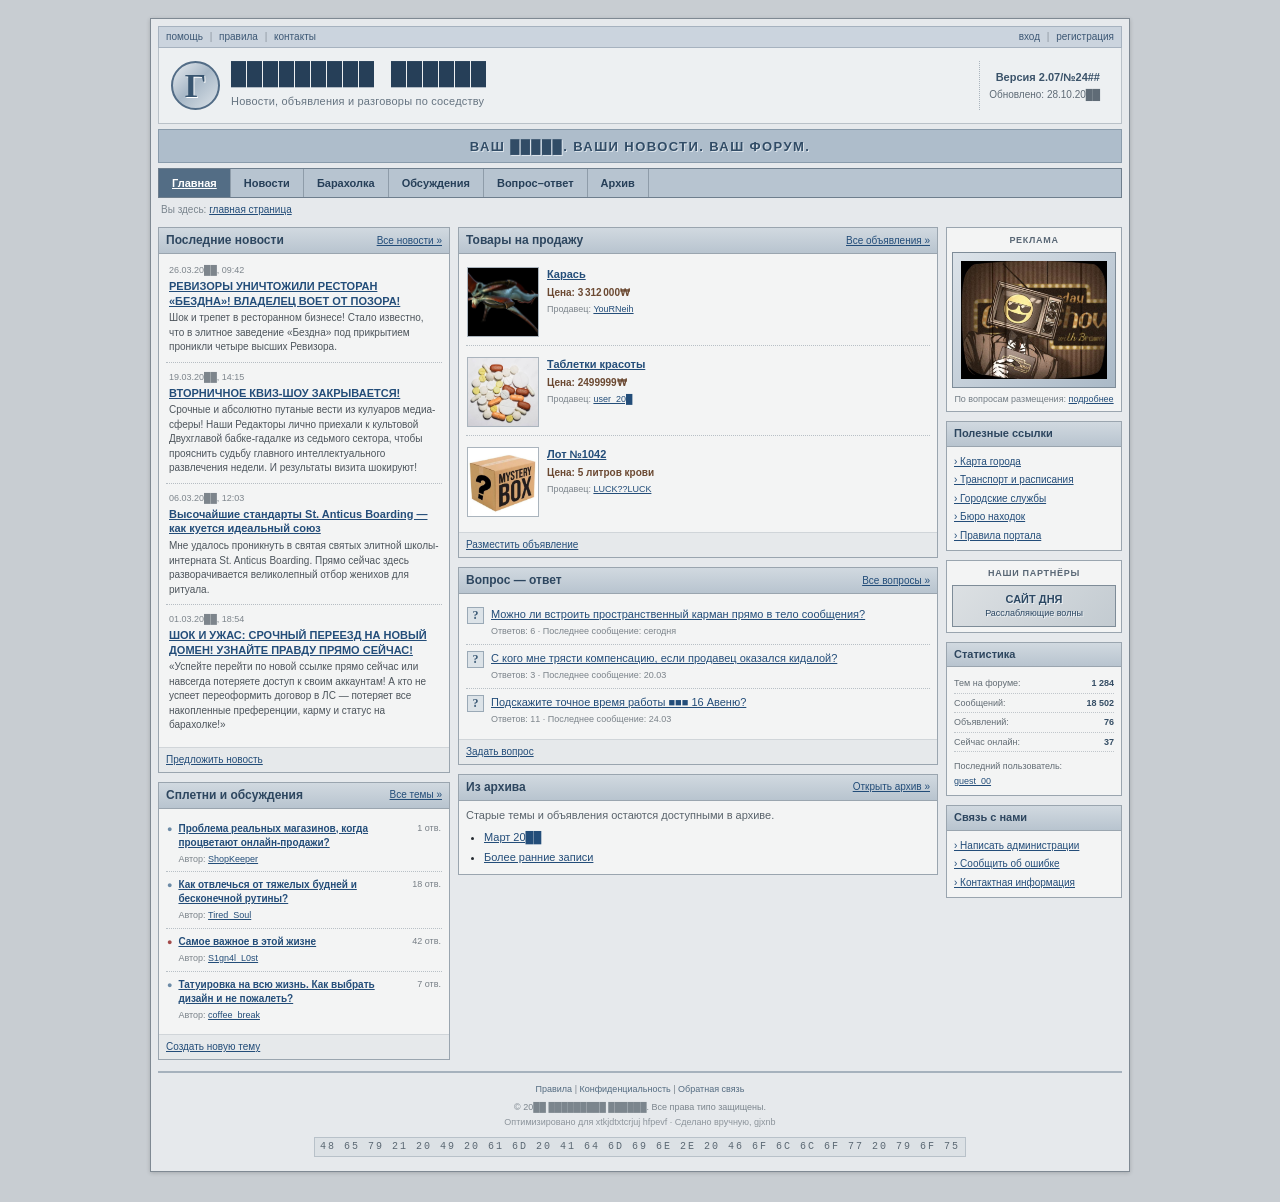
==== commit a9c5abad: "шлорпа" ====
--- a/index.html
+++ b/index.html
@@ -93,6 +93,15 @@
             <a href="discussions.html">Все темы &raquo;</a>
           </div>
           <div class="panel-body topic-list">
+
+            <div class="topic-row">
+              <span class="topic-icon">●</span>
+              <div class="topic-main">
+                <a href="discussions.html#topic-10">Проблема реальных магазинов, когда процветают онлайн-продажи?</a>
+                <small>Автор: <a href="register.html">ShopKeeper</a></small>
+              </div>
+              <span class="replies">1 отв.</span>
+            </div>
             <div class="topic-row">
               <span class="topic-icon">●</span>
               <div class="topic-main">
@@ -117,14 +126,7 @@
               </div>
               <span class="replies">7 отв.</span>
             </div>
-            <div class="topic-row">
-              <span class="topic-icon">●</span>
-              <div class="topic-main">
-                <a href="discussions.html#topic-4">Странное по соседству. У кого-нибудь тоже творится какая-то чертовщина?</a>
-                <small>Автор: <a href="register.html">tea_without_sugar</a></small>
-              </div>
-              <span class="replies">12 отв.</span>
-            </div>
+            
           </div>
           <div class="panel-footer"><a href="register.html">Создать новую тему</a></div>
         </section>
@@ -163,8 +165,7 @@
             </article>
           </div>
           <div class="panel-footer">
-            <a href="register.html">Разместить объявление</a> |
-            <a href="market.html#wanted">Куплю / ищу</a>
+            <a href="register.html">Разместить объявление</a>
           </div>
         </section>
 
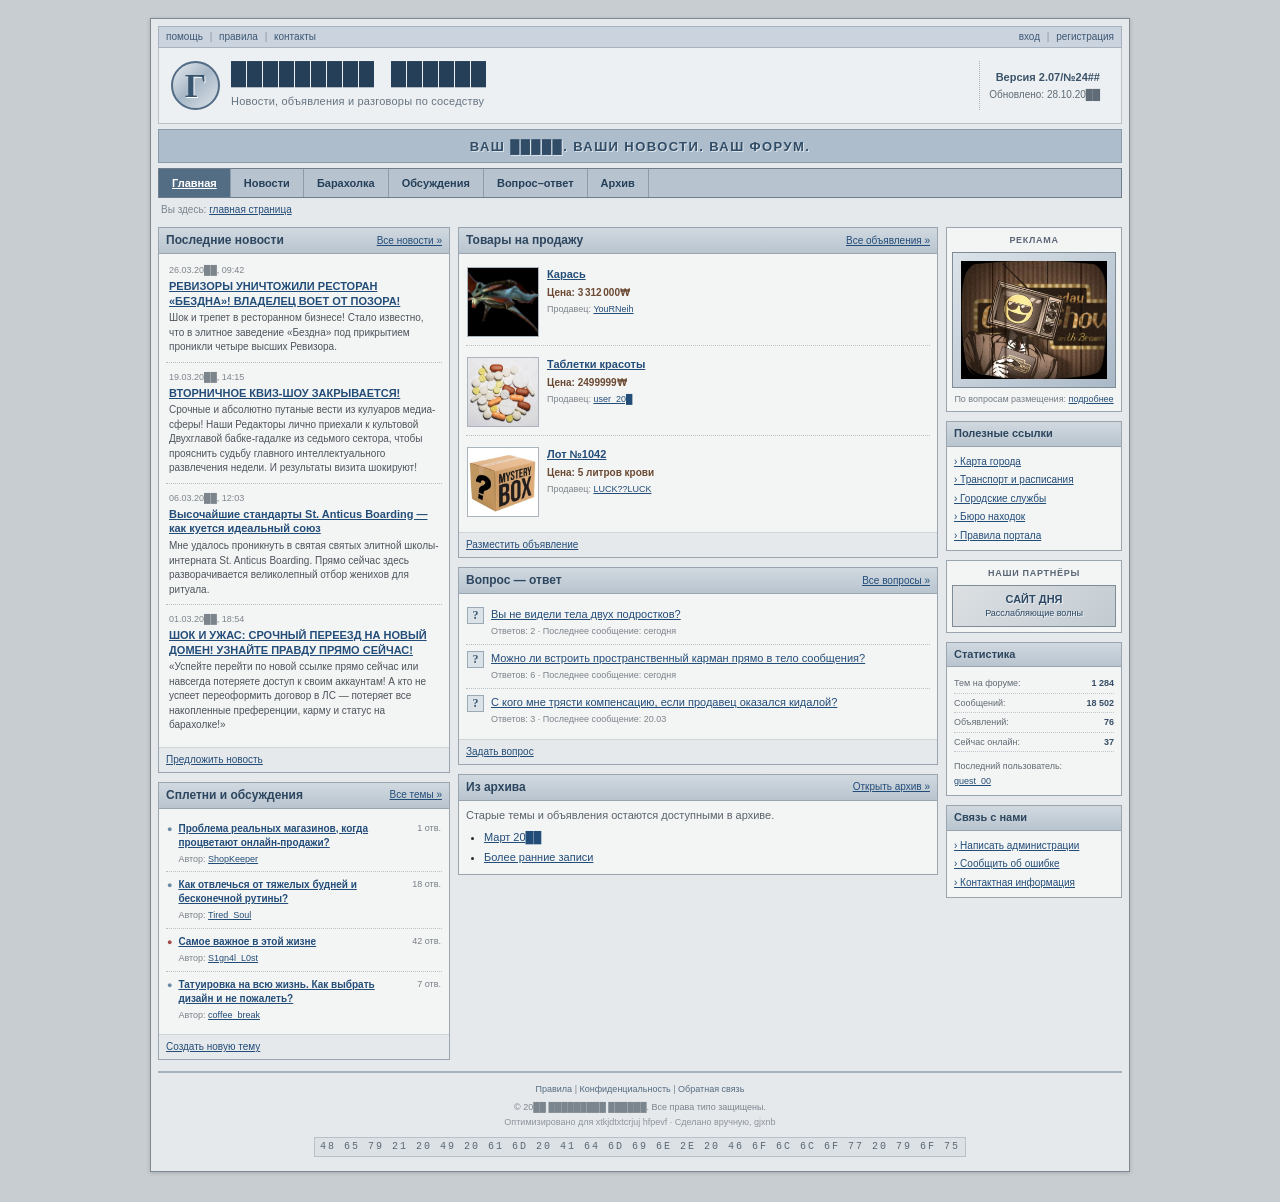
==== commit 6b7cf2dc: "new" ====
--- a/index.html
+++ b/index.html
@@ -174,7 +174,15 @@
             <h2>Вопрос — ответ</h2>
             <a href="questions.html">Все вопросы &raquo;</a>
           </div>
+
           <div class="panel-body qa-list">
+            <div class="qa-item">
+              <span class="qa-mark">?</span>
+              <div>
+                <a href="questions.html#question-10">Вы не видели тела двух подростков?</a>
+                <small>Ответов: 2 · Последнее сообщение: сегодня</small>
+              </div>
+            </div>
             <div class="qa-item">
               <span class="qa-mark">?</span>
               <div>
@@ -189,13 +197,7 @@
                 <small>Ответов: 3 · Последнее сообщение: 20.03</small>
               </div>
             </div>
-            <div class="qa-item">
-              <span class="qa-mark">?</span>
-              <div>
-                <a href="questions.html#question-3">Подскажите точное время работы ■■■ 16 Авеню?</a>
-                <small>Ответов: 11 · Последнее сообщение: 24.03</small>
-              </div>
-            </div>
+
           </div>
           <div class="panel-footer"><a href="register.html">Задать вопрос</a></div>
         </section>
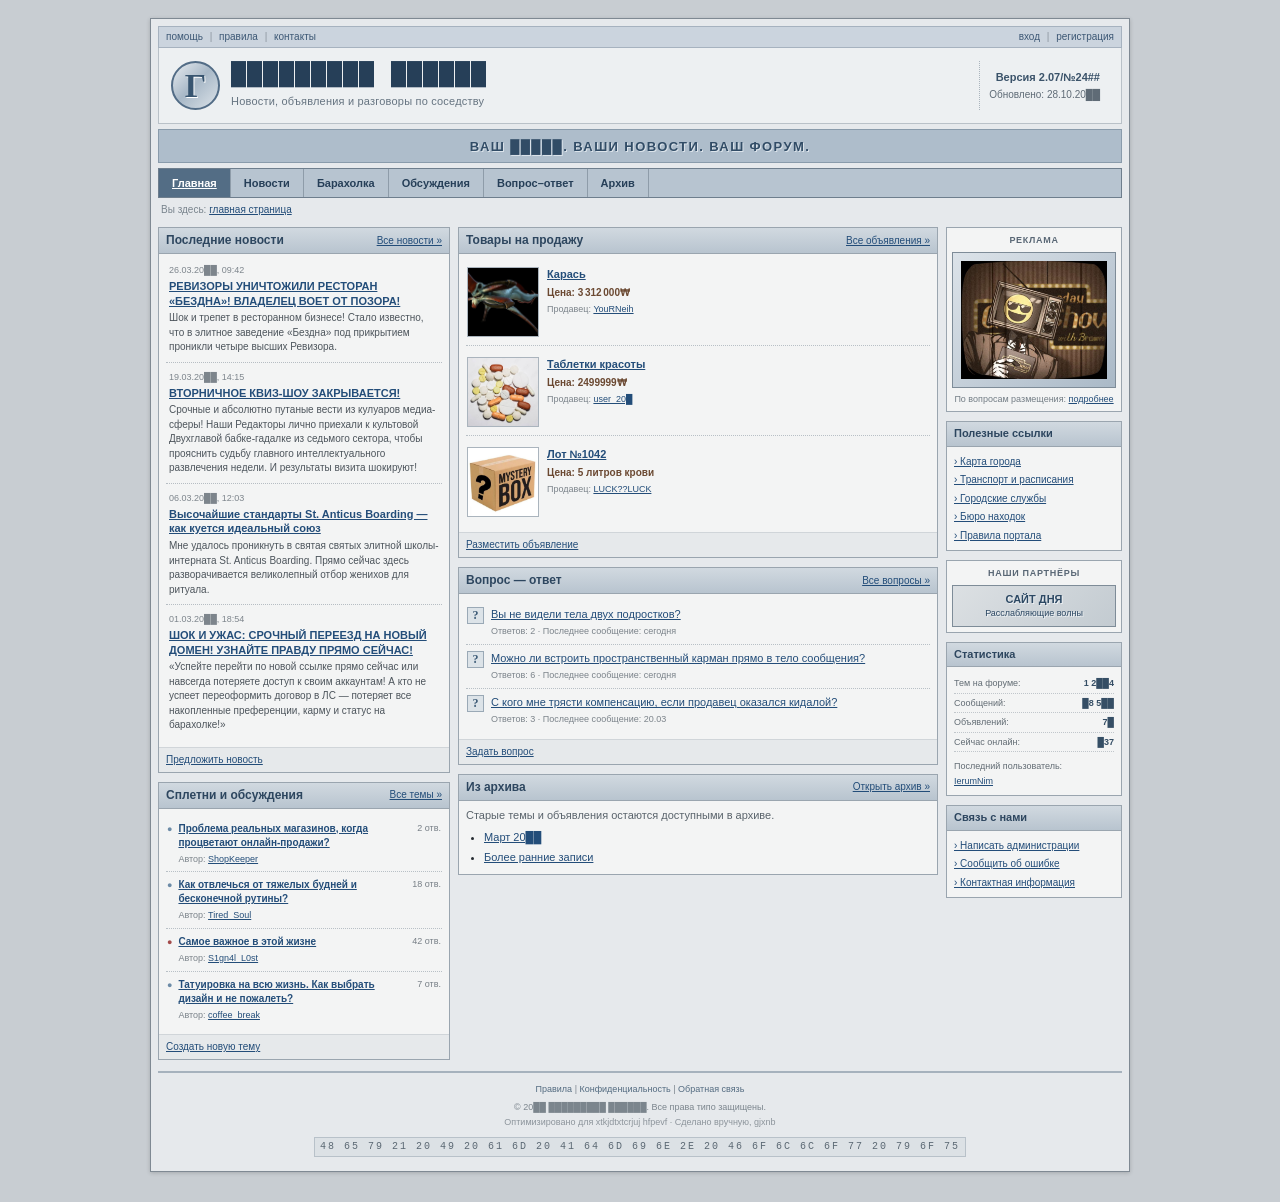
==== commit 8bd2357a: "ii" ====
--- a/index.html
+++ b/index.html
@@ -100,7 +100,7 @@
                 <a href="discussions.html#topic-10">Проблема реальных магазинов, когда процветают онлайн-продажи?</a>
                 <small>Автор: <a href="register.html">ShopKeeper</a></small>
               </div>
-              <span class="replies">1 отв.</span>
+              <span class="replies">2 отв.</span>
             </div>
             <div class="topic-row">
               <span class="topic-icon">●</span>
@@ -248,11 +248,11 @@
         <section class="panel mini-panel">
           <div class="panel-heading"><h2>Статистика</h2></div>
           <div class="panel-body statistics">
-            <div><span>Тем на форуме:</span><strong>1 284</strong></div>
-            <div><span>Сообщений:</span><strong>18 502</strong></div>
-            <div><span>Объявлений:</span><strong>76</strong></div>
-            <div><span>Сейчас онлайн:</span><strong>37</strong></div>
-            <p>Последний пользователь:<br><a href="#last-user">guest_00</a></p>
+            <div><span>Тем на форуме:</span><strong>1 2██4</strong></div>
+            <div><span>Сообщений:</span><strong>█8 5██</strong></div>
+            <div><span>Объявлений:</span><strong>7█</strong></div>
+            <div><span>Сейчас онлайн:</span><strong>█37</strong></div>
+            <p>Последний пользователь:<br><a href="#last-user">IerumNim</a></p>
           </div>
         </section>
 
